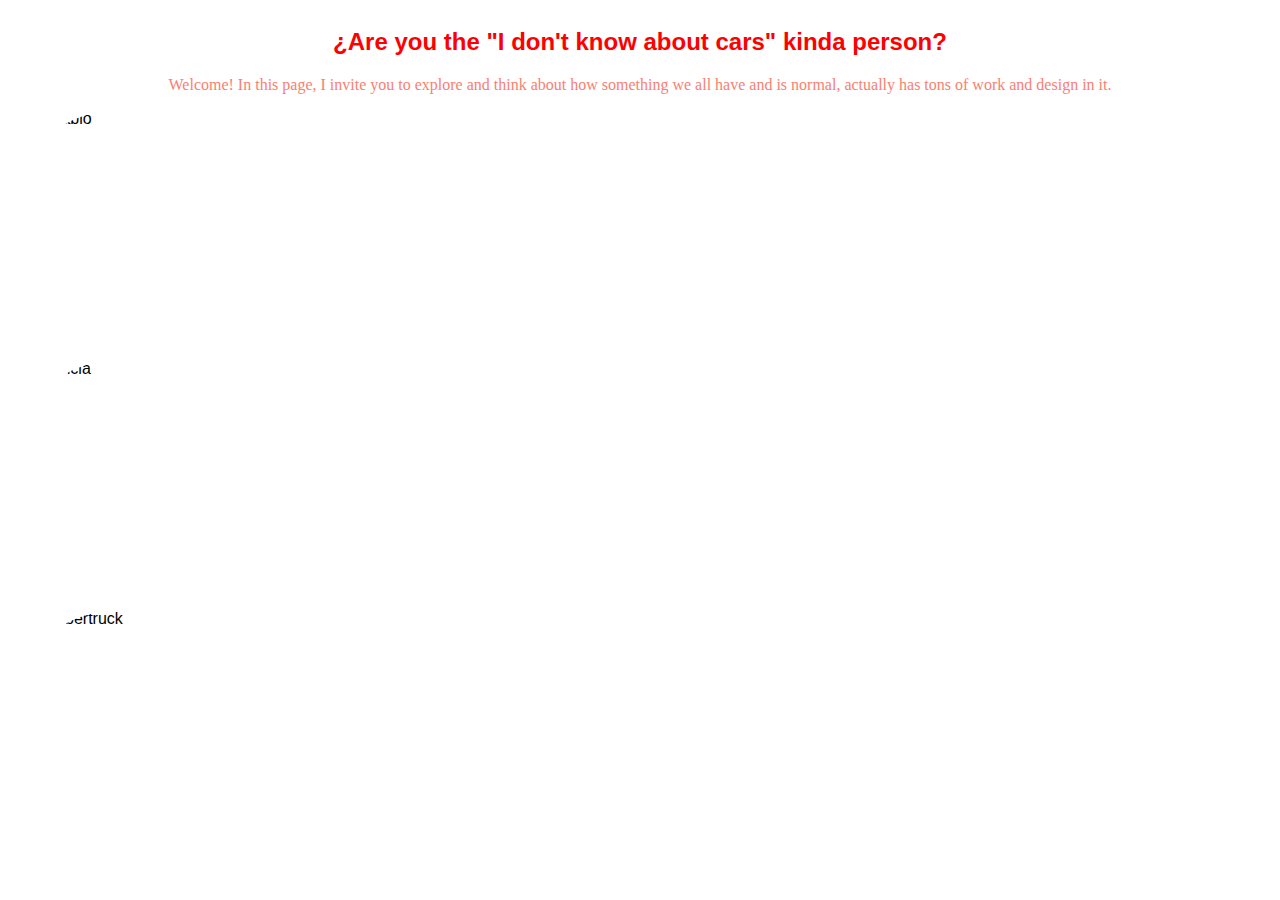
==== index.html @ 0e2c4d11 "index" ====
<!DOCTYPE html>
<html>
  <link href="bootstrap.css" type="text/css" rel="stylesheet">
    <head>
       <!-- Bootstrap CSS -->
      <link rel="stylesheet" href="bootstrap.css" >
      <link rel="stylesheet" href="bootstrap.min.css" >
      <link rel="stylesheet" href="bootstrap-grid.css" >
      <link rel="stylesheet" href="bootstrap-grid.min.css" >
      <link rel="stylesheet" href="bootstrap-reboot.css" >
      <link rel="stylesheet" href="bootstrap-reboot.min.css" >

   
      <meta name="viewport" content="width=device-width, initial-scale=1, shrink-to-fit=yes">

      <!--My CSS-->
      <link rel="stylesheet" type="text/css" href="mystyle.css"> 


      <title>What is a car</title>
    
    </head>
    <body>
      
      <div class="container-fluid">  
         <h2>
        ¿Are you the "I don't know about cars" kinda person?
         </h2>
         <p> 
           Welcome! In this page, I invite you to explore and think about how something we all have and is normal, actually has tons of work and design in it.
         </p>
        </div>


      <div class="row justify-content-center">
               <div class="col-md-4">
                   <div class="container">
                         <img src="lamborghini-diablo-vt.jpg" alt="diablo" >
                         <div class="overlay">
                             <div class="btn">
                               <a href="streetcars.html"> Street cars </a>
                             </div>
                        </div>
                   </div>
               </div>

          <div class="col-md-4">
                  <div class="container">
                         <img src="lancia037.jpg" alt="lancia"  >
                         <div class="overlay">
                          <div class="btn">
                            <a href="racecars.html"> Racing cars </a>
                          </div>
                        </div>
                   </div> 
          </div>
        
          <div class="col-md-4">
                  <div class="container">
                         <img src="cybertruck.webp" alt="cybertruck" >
                         <div class="overlay">
                          <div class="btn">
                              <a href="futurist.html"> Futurist cars </a>
                            </div>
                        </div>
                   </div>
          </div>
      </div>

      
   
        </body>

    
</html>
---- mystyle.css ----
body {  
         background-image: url("C:/Users/Sebastian/Downloads/project0/tools-wallpapers.jpg");
         font-family:"Lato", sans-serif;
         align-content: center;
         }

    h2   {
           color:red;
           text-align: center;
              }
    p    { 
           color: salmon;
           font-family: Cambria;
           text-align: center  
          }
   img {
       height: 250px;
        width: 350px;
        display: block;
        border-radius: 25%;
        margin-left: auto;
        margin-right: auto;
        }

   @media (min-width: 200px) {
              .container {
                max-width: 400px;
              }
              .overlay {
                     position: absolute;
                     top: 0;
                     bottom: 0;
                     left: 0;
                     right: 0;
                     height: 100%;
                     width: 78%;
                     opacity: 0;
                     border-radius: 25%;
                     transition: .6s ease;
                     background-color: rgb(186, 105, 0);
                     margin-left: auto;
                     margin-right: auto;
                   }
           
             .container:hover .overlay {
                     opacity: 1;
                   }
                   
              .text {
                     color: white;
                     font-size: 20px;
                     position: absolute;
                     top: 50%;
                     left: 50%;
                     -webkit-transform: translate(-50%, -50%);
                     -ms-transform: translate(-50%, -50%);
                     transform: translate(-50%, -50%);
                     text-align: center;
                     margin-left: auto;
                     margin-right: auto;
                   }
             .btn {
                    position: absolute;
                    top: 50%;
                    left: 50%;
                    transform: translate(-50%, -50%);
                    -ms-transform: translate(-50%, -50%);
                    font-size: 20px;
                    padding: 16px 30px;
                    border: none;
                    cursor: pointer;
                    text-align: center;
                  }

              a:link {
                    color: white;
                    background-color: transparent;
                    text-decoration: none;
                  }
                  
             a:visited {
                    color:red;
                    background-color: transparent;
                    text-decoration: none;
             }
            }
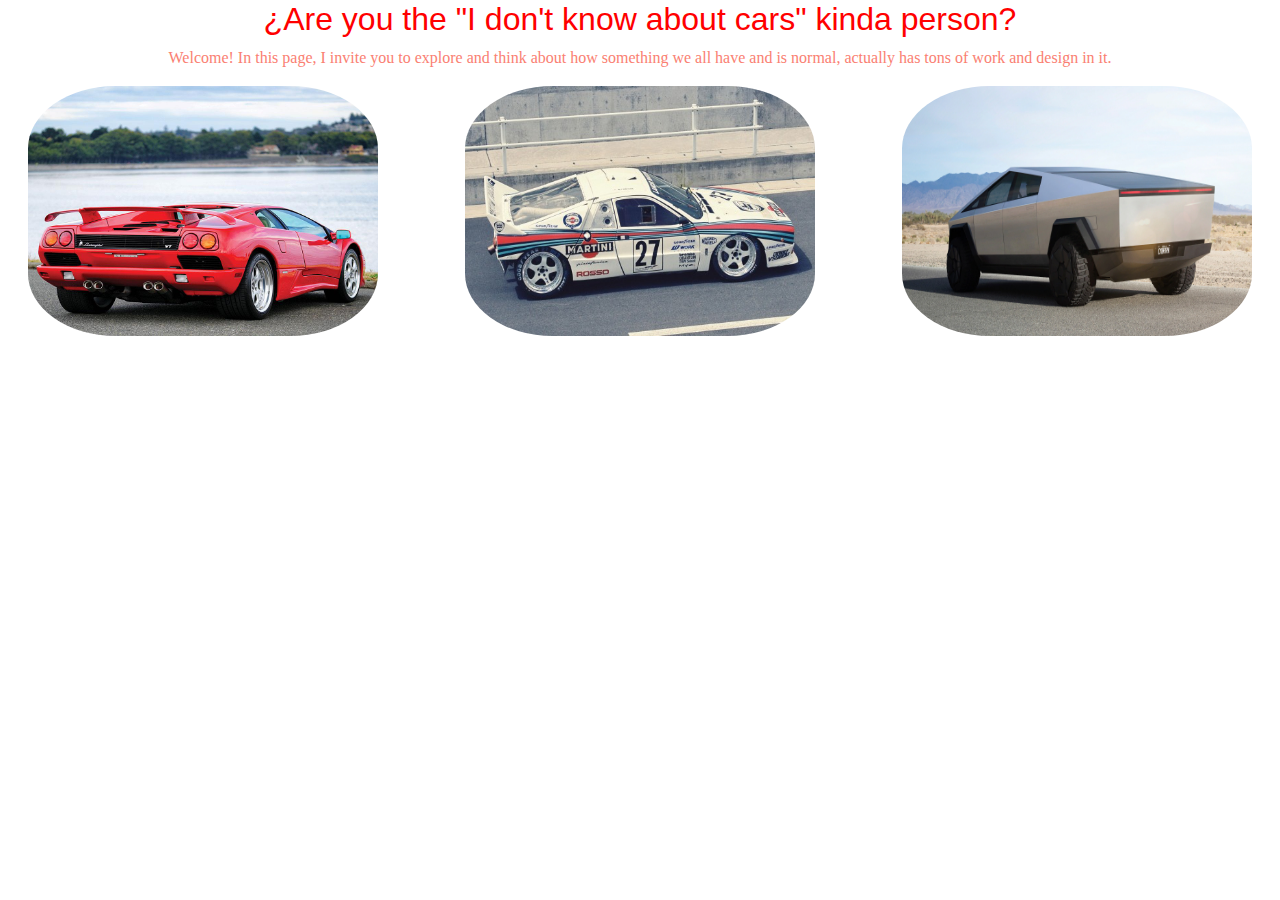
==== commit 7caf8feb: "Update index.html" ====
--- a/index.html
+++ b/index.html
@@ -35,7 +35,7 @@
       <div class="row justify-content-center">
                <div class="col-md-4">
                    <div class="container">
-                         <img src="lamborghini-diablo-vt.jpg" alt="diablo" >
+                         <img src="lamborghini-diablo-vt-192962496-2.jpg" alt="diablo" >
                          <div class="overlay">
                              <div class="btn">
                                <a href="streetcars.html"> Street cars </a>
@@ -72,4 +72,4 @@
         </body>
 
     
-</html>+</html>
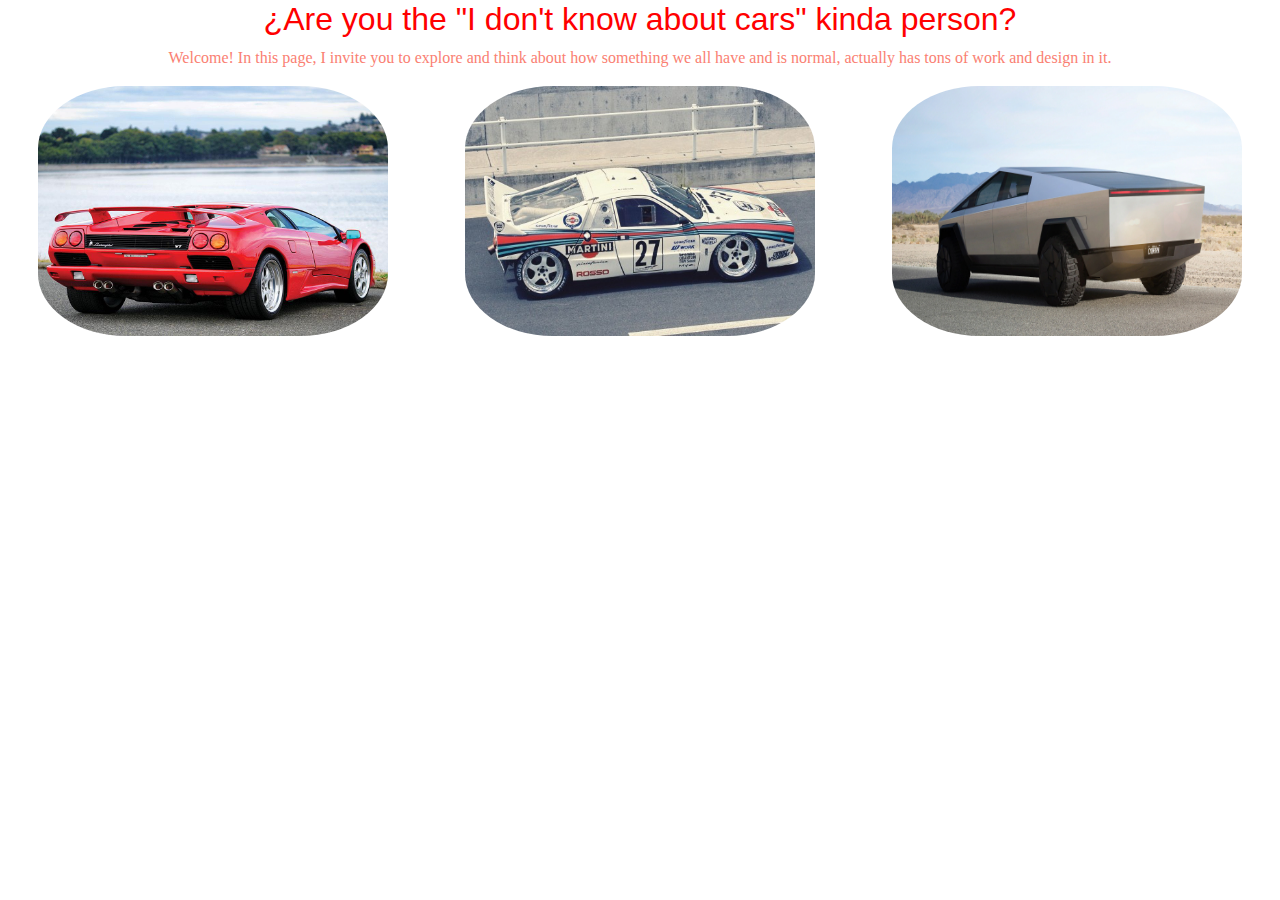
==== commit 4c69d233: "background added" ====
--- a/index.html
+++ b/index.html
@@ -32,10 +32,10 @@
         </div>
 
 
-      <div class="row justify-content-center">
+      <div class="d-flex flex-md-row flex-column justify-content-around">
                <div class="col-md-4">
                    <div class="container">
-                         <img src="lamborghini-diablo-vt-192962496-2.jpg" alt="diablo" >
+                         <img src="lamborghini-diablo-vt.jpg" alt="diablo" >
                          <div class="overlay">
                              <div class="btn">
                                <a href="streetcars.html"> Street cars </a>
@@ -72,4 +72,4 @@
         </body>
 
     
-</html>
+</html>--- a/mystyle.css
+++ b/mystyle.css
@@ -1,6 +1,9 @@
-    body {  
-         background-image: url("C:/Users/Sebastian/Downloads/project0/tools-wallpapers.jpg");
-         font-family:"Lato", sans-serif;
+    
+    
+    body { 
+       background-image: url("https://www.wallpaperup.com/uploads/wallpapers/2015/02/21/627654/b4226a1a77c3184a4eb721cad4a855c3.jpg"); 
+       background-size: cover;
+       font-family:"Lato", sans-serif;
          align-content: center;
          }
 
@@ -40,6 +43,7 @@
                      background-color: rgb(186, 105, 0);
                      margin-left: auto;
                      margin-right: auto;
+                     padding: 30px;
                    }
            
              .container:hover .overlay {
@@ -70,6 +74,7 @@
                     border: none;
                     cursor: pointer;
                     text-align: center;
+                    margin-top: 5px;
                   }
 
               a:link {
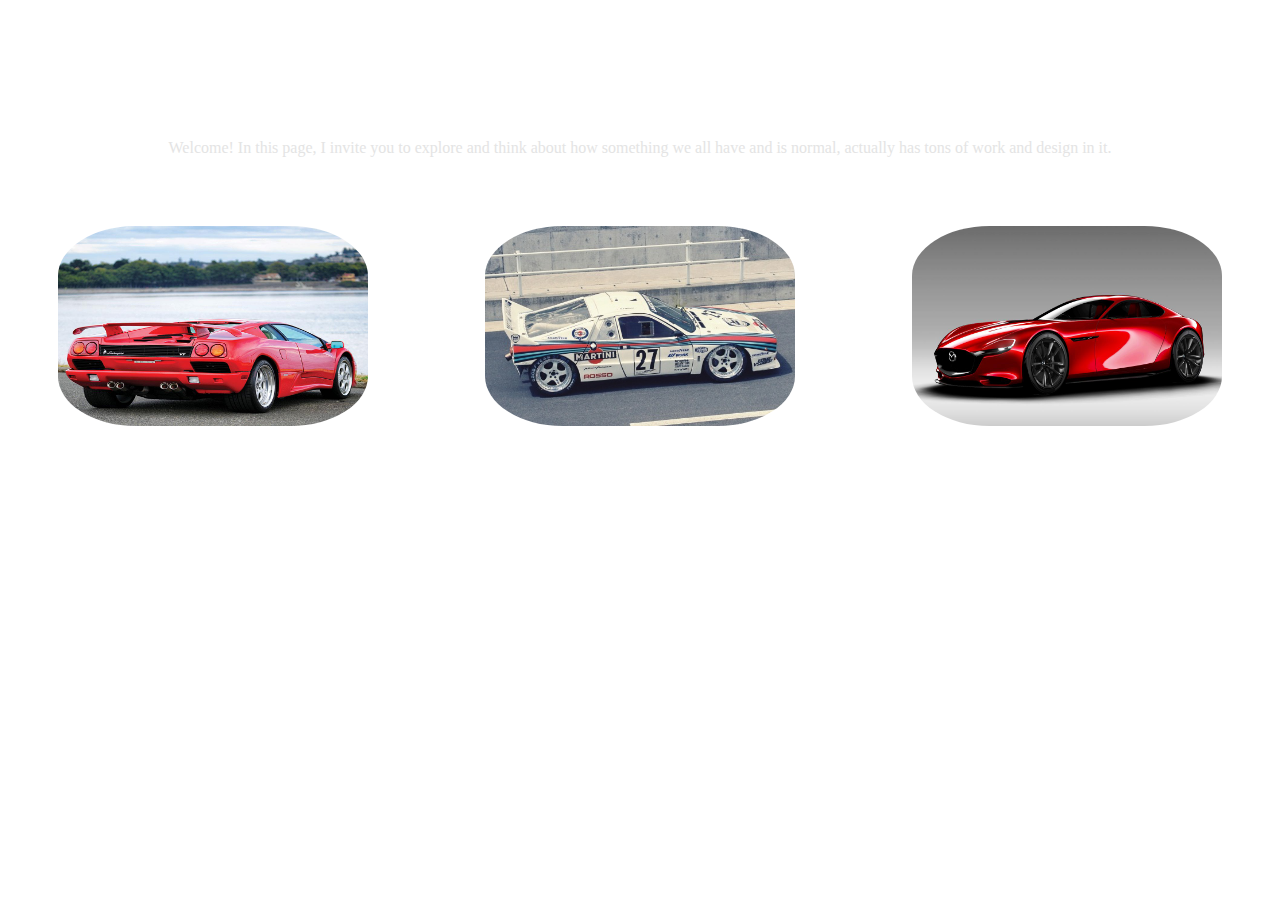
==== commit 2e37bb17: "redoing" ====
--- a/index.html
+++ b/index.html
@@ -1,5 +1,5 @@
 <!DOCTYPE html>
-<html>
+<html lang="en-US">
   <link href="bootstrap.css" type="text/css" rel="stylesheet">
     <head>
        <!-- Bootstrap CSS -->
@@ -8,7 +8,8 @@
       <link rel="stylesheet" href="bootstrap-grid.css" >
       <link rel="stylesheet" href="bootstrap-grid.min.css" >
       <link rel="stylesheet" href="bootstrap-reboot.css" >
-      <link rel="stylesheet" href="bootstrap-reboot.min.css" >
+      <link rel="stylesheet" href="bootstrap-reboot.min.css" 
+      
 
    
       <meta name="viewport" content="width=device-width, initial-scale=1, shrink-to-fit=yes">
@@ -17,53 +18,55 @@
       <link rel="stylesheet" type="text/css" href="mystyle.css"> 
 
 
+
+      
       <title>What is a car</title>
     
     </head>
     <body>
       
-      <div class="container-fluid">  
+      <div class="container">  
          <h2>
         ¿Are you the "I don't know about cars" kinda person?
          </h2>
-         <p> 
+
+         <p style="text-align: center;"> 
            Welcome! In this page, I invite you to explore and think about how something we all have and is normal, actually has tons of work and design in it.
          </p>
+
         </div>
 
 
-      <div class="d-flex flex-md-row flex-column justify-content-around">
-               <div class="col-md-4">
+      <div class="d-flex flex-md-row flex-column">
+             
                    <div class="container">
-                         <img src="lamborghini-diablo-vt.jpg" alt="diablo" >
-                         <div class="overlay">
-                             <div class="btn">
-                               <a href="streetcars.html"> Street cars </a>
-                             </div>
-                        </div>
+                    <div class="text">Street cars</div>
+                               <a href="streetcars.html" title="Street cars"> 
+                                
+                                 <img src="lamborghini-diablo-vt.jpg" alt="diablo"> 
+                               </a>   
                    </div>
-               </div>
 
-          <div class="col-md-4">
+           
                   <div class="container">
-                         <img src="lancia037.jpg" alt="lancia"  >
-                         <div class="overlay">
-                          <div class="btn">
-                            <a href="racecars.html"> Racing cars </a>
-                          </div>
-                        </div>
-                   </div> 
+                   
+                    <div class="text">Race cars</div>
+                            <a href="racecars.html" title="Race cars">
+                           
+                              <img src="lancia037.jpg" alt="lancia">
+                             </a>
+                           
           </div>
         
-          <div class="col-md-4">
+
                   <div class="container">
-                         <img src="cybertruck.webp" alt="cybertruck" >
-                         <div class="overlay">
-                          <div class="btn">
-                              <a href="futurist.html"> Futurist cars </a>
-                            </div>
-                        </div>
-                   </div>
+                    <div class="text">Concept cars</div>
+                              <a href="futurist.html" title="Concept cars">
+                             
+                                <img src="rx-vision.jpg" alt="rx-vision" >
+                             </a>
+                            
+            
           </div>
       </div>
 
--- a/mystyle.css
+++ b/mystyle.css
@@ -3,89 +3,60 @@
     body { 
        background-image: url("https://www.wallpaperup.com/uploads/wallpapers/2015/02/21/627654/b4226a1a77c3184a4eb721cad4a855c3.jpg"); 
        background-size: cover;
-       font-family:"Lato", sans-serif;
-         align-content: center;
+       background-repeat: no-repeat;
+       font-family: Cambria;
+       align-content: center;
          }
 
     h2   {
-           color:red;
+           color:rgb(255, 255, 255);
            text-align: center;
+           padding: 40px;
               }
     p    { 
-           color: salmon;
+           color: rgb(228, 228, 228);
            font-family: Cambria;
-           text-align: center  
+           text-align: justify;  
           }
    img {
-       height: 250px;
-        width: 350px;
+       height: 200px;
+        width: 310px;
         display: block;
+        margin: auto;
         border-radius: 25%;
-        margin-left: auto;
-        margin-right: auto;
         }
+   
 
-   @media (min-width: 200px) {
               .container {
-                max-width: 400px;
-              }
-              .overlay {
-                     position: absolute;
-                     top: 0;
-                     bottom: 0;
-                     left: 0;
-                     right: 0;
-                     height: 100%;
-                     width: 78%;
-                     opacity: 0;
-                     border-radius: 25%;
-                     transition: .6s ease;
-                     background-color: rgb(186, 105, 0);
-                     margin-left: auto;
-                     margin-right: auto;
-                     padding: 30px;
-                   }
-           
-             .container:hover .overlay {
-                     opacity: 1;
-                   }
-                   
+                         padding: 10px;
+                         align-content: center;
+                        
+                        }
+                        
+
               .text {
-                     color: white;
+                     color: rgb(255, 255, 255);
                      font-size: 20px;
-                     position: absolute;
-                     top: 50%;
-                     left: 50%;
-                     -webkit-transform: translate(-50%, -50%);
-                     -ms-transform: translate(-50%, -50%);
-                     transform: translate(-50%, -50%);
+                     position: relative;
                      text-align: center;
-                     margin-left: auto;
-                     margin-right: auto;
-                   }
-             .btn {
-                    position: absolute;
-                    top: 50%;
-                    left: 50%;
-                    transform: translate(-50%, -50%);
-                    -ms-transform: translate(-50%, -50%);
-                    font-size: 20px;
-                    padding: 16px 30px;
-                    border: none;
-                    cursor: pointer;
-                    text-align: center;
-                    margin-top: 5px;
-                  }
+                     }
+              
+               a:hover {
+                background-color: snow;
+                
+               }
 
-              a:link {
-                    color: white;
-                    background-color: transparent;
-                    text-decoration: none;
-                  }
-                  
-             a:visited {
-                    color:red;
-                    background-color: transparent;
-                    text-decoration: none;
-             }
-            }+               a:link {
+                      color: rgb(25, 0, 252);
+                      background-color: transparent;
+                      text-decoration: none;
+                    }
+              
+               a:visited {
+                         font-size: 20px;
+                         position: relative;
+                         color:rgb(131, 4, 4);
+                         background-color: transparent;
+                         text-decoration: none;
+                         }
+                        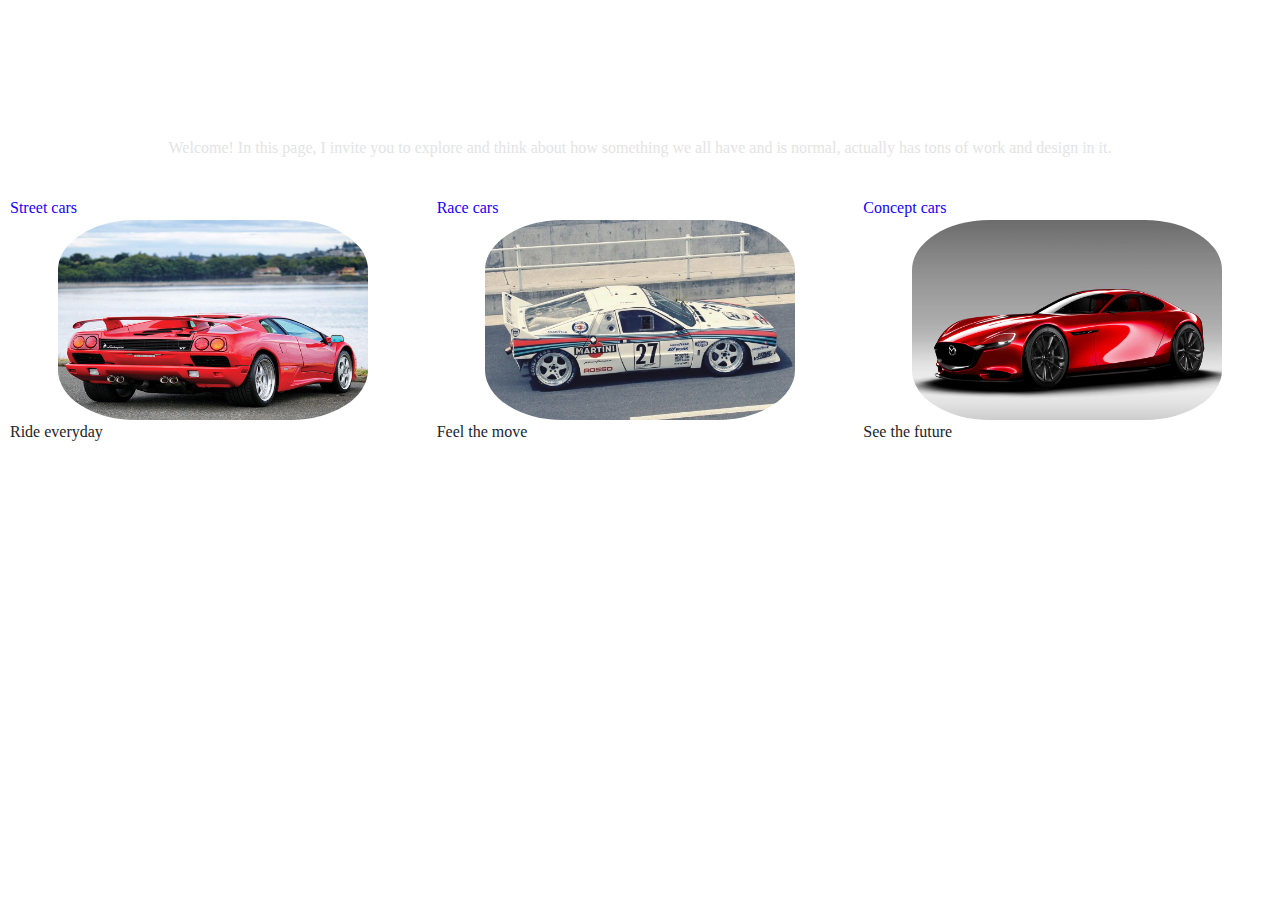
==== commit 7e22b17f: "Merge branch 'master' into starter" ====
--- a/index.html
+++ b/index.html
@@ -10,69 +10,48 @@
       <link rel="stylesheet" href="bootstrap-reboot.css" >
       <link rel="stylesheet" href="bootstrap-reboot.min.css" 
       
-
-   
+ 
       <meta name="viewport" content="width=device-width, initial-scale=1, shrink-to-fit=yes">
 
       <!--My CSS-->
       <link rel="stylesheet" type="text/css" href="mystyle.css"> 
 
-
-
-      
       <title>What is a car</title>
-    
-    </head>
+     </head>
     <body>
-      
       <div class="container">  
          <h2>
         ¿Are you the "I don't know about cars" kinda person?
          </h2>
-
-         <p style="text-align: center;"> 
+          <p style="text-align: center;"> 
            Welcome! In this page, I invite you to explore and think about how something we all have and is normal, actually has tons of work and design in it.
          </p>
+        </div>
+         <div class="d-flex flex-md-row flex-column">
+        <div class="container">
+                      <a href="streetcars.html" title="Street cars">
+                         <div class="overlay"> Street cars </div>
+                         <img src="lamborghini-diablo-vt.jpg" alt="diablo">
+                      </a> 
+                        <div class="descr">Ride everyday</div>
+                  </div>
+                  <div class="container">
 
-        </div>
+                    <a href="racecars.html" title="Race cars">
+                              <div class="overlay">Race cars</div>
+                              <img src="lancia037.jpg" alt="lancia">
+                            </a>
+                             <div class="descr">Feel the move</div>
+                  </div>
+                   <div class="container">
+                              <a href="futurist.html" title="Concept cars">
+                                <div class="overlay"> Concept cars</div>
+                                <img src="rx-vision.jpg" alt="rx-vision" >
+                              </a>
+                             <div class="descr">See the future</div>
+                  </div>
+                 </div>
+  </body>
+   
+</html>
 
-
-      <div class="d-flex flex-md-row flex-column">
-             
-                   <div class="container">
-                    <div class="text">Street cars</div>
-                               <a href="streetcars.html" title="Street cars"> 
-                                
-                                 <img src="lamborghini-diablo-vt.jpg" alt="diablo"> 
-                               </a>   
-                   </div>
-
-           
-                  <div class="container">
-                   
-                    <div class="text">Race cars</div>
-                            <a href="racecars.html" title="Race cars">
-                           
-                              <img src="lancia037.jpg" alt="lancia">
-                             </a>
-                           
-          </div>
-        
-
-                  <div class="container">
-                    <div class="text">Concept cars</div>
-                              <a href="futurist.html" title="Concept cars">
-                             
-                                <img src="rx-vision.jpg" alt="rx-vision" >
-                             </a>
-                            
-            
-          </div>
-      </div>
-
-      
-   
-        </body>
-
-    
-</html>